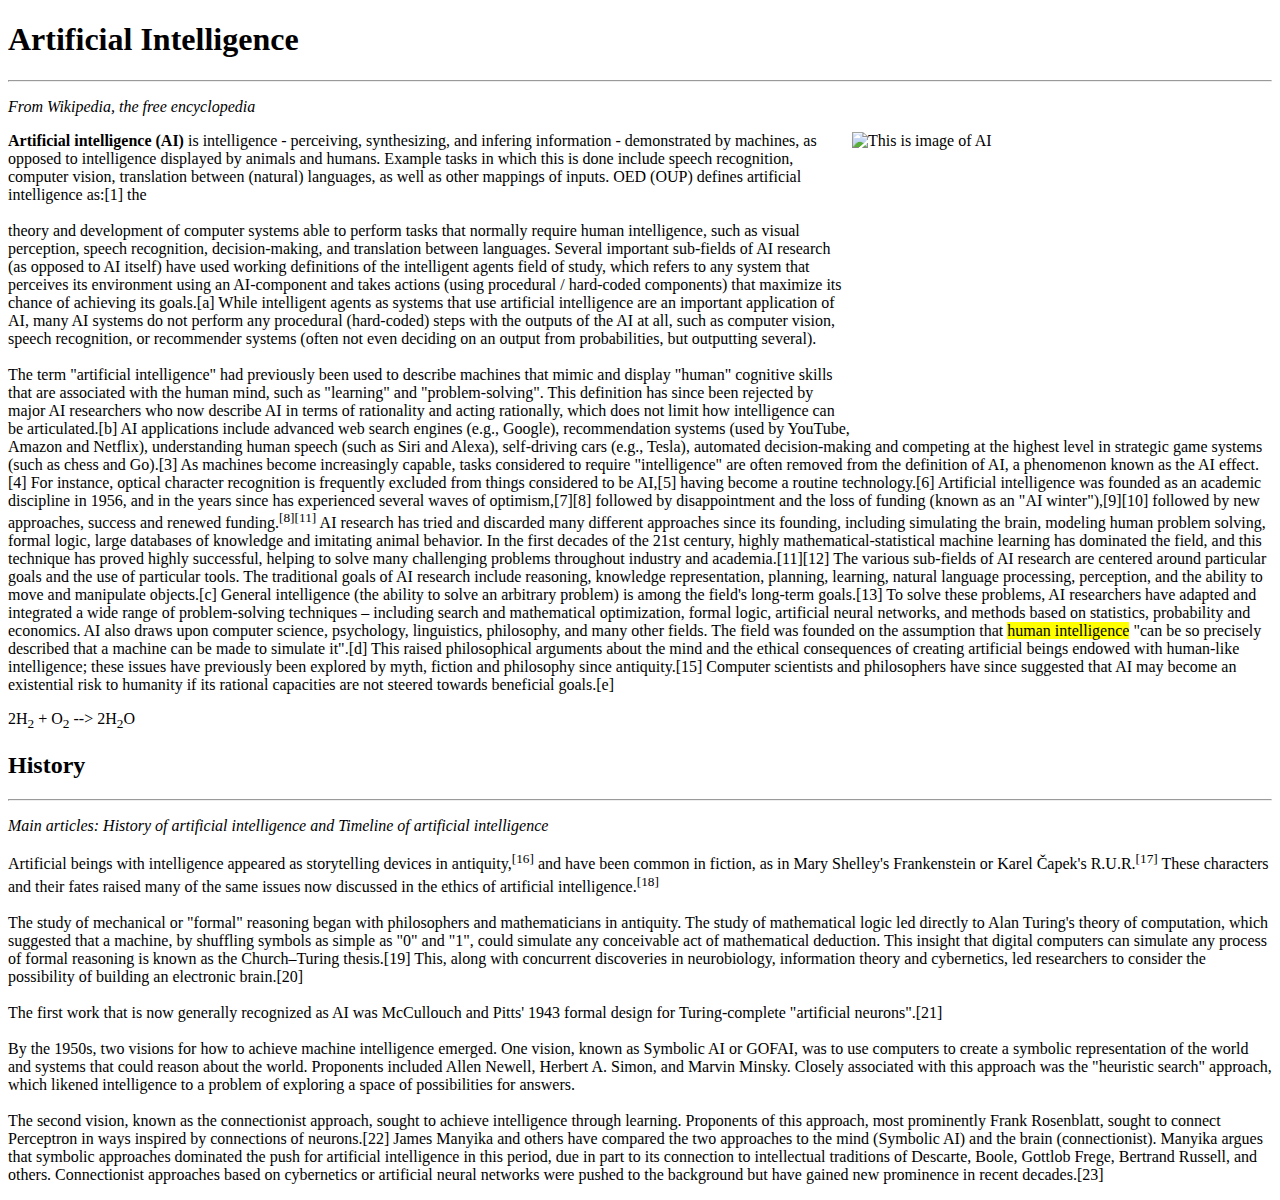
==== index.html @ 6803e64d "first commit" ====
<!DOCTYPE html>
<html lang="en">
<head>
    <meta charset="UTF-8">
    <meta http-equiv="X-UA-Compatible" content="IE=edge">
    <meta name="viewport" content="width=device-width, initial-scale=1.0">
    <title>Artificial intelligence</title>
</head>
<body>
    <h1>Artificial Intelligence</h1>
    <hr>
    <p><i>From Wikipedia, the free encyclopedia</i></p>
    <img style="float: right;"
       height="300"
       width="420"
       src="https://imgs.search.brave.com/KeyykZiVB1OlsAar_oCokvhQUCWYWEj_D3KIt8sMWJo/rs:fit:746:225:1/g:ce/aHR0cHM6Ly90c2Ux/Lm1tLmJpbmcubmV0/L3RoP2lkPU9JUC5j/bThXN0hEVnNpNjJQ/TTVkY2VXSnh3SGFF/dCZwaWQ9QXBp" 
       alt="This is image of AI">
    <p> <b>Artificial intelligence (AI)</b> is intelligence - perceiving, synthesizing, and infering information - demonstrated by   machines, as opposed to intelligence displayed by animals and humans. Example tasks in which this is done include speech recognition, computer vision, translation between (natural) languages, as well as other mappings of inputs. OED (OUP) defines artificial intelligence as:[1]
        the<br><br>theory and development of computer systems able to perform tasks that normally require human intelligence, such as visual perception, speech recognition, decision-making, and translation between languages.
        Several important sub-fields of AI research (as opposed to AI itself) have used working definitions of the intelligent agents field of study, which refers to any system that perceives its environment using an AI-component and takes actions (using procedural / hard-coded components) that maximize its chance of achieving its goals.[a] While intelligent agents as systems that use artificial intelligence are an important application of AI, many AI systems do not perform any procedural (hard-coded) steps with the outputs of the AI at all, such as computer vision, speech recognition, or recommender systems (often not even deciding on an output from probabilities, but outputting several).</br></br>
        The term "artificial intelligence" had previously been used to describe machines that mimic and display "human" cognitive skills that are associated with the human mind, such as "learning" and "problem-solving". This definition has since been rejected by major AI researchers who now describe AI in terms of rationality and acting rationally, which does not limit how intelligence can be articulated.[b]
        AI applications include advanced web search engines (e.g., Google), recommendation systems (used by YouTube, Amazon and Netflix), understanding human speech (such as Siri and Alexa), self-driving cars (e.g., Tesla), automated decision-making and competing at the highest level in strategic game systems (such as chess and Go).[3] As machines become increasingly capable, tasks considered to require "intelligence" are often removed from the definition of AI, a phenomenon known as the AI effect.[4] For instance, optical character recognition is frequently excluded from things considered to be AI,[5] having become a routine technology.[6]
        Artificial intelligence was founded as an academic discipline in 1956, and in the years since has experienced several waves of optimism,[7][8] followed by disappointment and the loss of funding (known as an "AI winter"),[9][10] followed by new approaches, success and renewed funding.<sup>[8][11] </sup>AI research has tried and discarded many different approaches since its founding, including simulating the brain, modeling human problem solving, formal logic, large databases of knowledge and imitating animal behavior. In the first decades of the 21st century, highly mathematical-statistical machine learning has dominated the field, and this technique has proved highly successful, helping to solve many challenging problems throughout industry and academia.[11][12]
        The various sub-fields of AI research are centered around particular goals and the use of particular tools. The traditional goals of AI research include reasoning, knowledge representation, planning, learning, natural language processing, perception, and the ability to move and manipulate objects.[c] General intelligence (the ability to solve an arbitrary problem) is among the field's long-term goals.[13] To solve these problems, AI researchers have adapted and integrated a wide range of problem-solving techniques – including search and mathematical optimization, formal logic, artificial neural networks, and methods based on statistics, probability and economics. AI also draws upon computer science, psychology, linguistics, philosophy, and many other fields. 
        The field was founded on the assumption that <mark> human intelligence</mark> "can be so precisely described that a machine can be made to simulate it".[d] This raised philosophical arguments about the mind and the ethical consequences of creating artificial beings endowed with human-like intelligence; these issues have previously been explored by myth, fiction and philosophy since antiquity.[15] Computer scientists and philosophers have since suggested that AI may become an existential risk to humanity if its rational capacities are not steered towards beneficial goals.[e]</p>
       <p>2H<sub>2</sub> + O<sub>2</sub> --> 2H<sub>2</sub>O </p>
       <h2>History</h2>
       <hr>
       <p><em>Main articles: History of artificial intelligence and Timeline of artificial intelligence</em></p>
       <p>Artificial beings with intelligence appeared as storytelling devices in antiquity,<sup>[16]</sup> and have been common in fiction, as in Mary Shelley's Frankenstein or Karel Čapek's R.U.R.<sup>[17]</sup> These characters and their fates raised many of the same issues now discussed in the ethics of artificial intelligence.<sup>[18]</sup>

        <br><br>The study of mechanical or "formal" reasoning began with philosophers and mathematicians in antiquity. The study of mathematical logic led directly to Alan Turing's theory of computation, which suggested that a machine, by shuffling symbols as simple as "0" and "1", could simulate any conceivable act of mathematical deduction. This insight that digital computers can simulate any process of formal reasoning is known as the Church–Turing thesis.[19] This, along with concurrent discoveries in neurobiology, information theory and cybernetics, led researchers to consider the possibility of building an electronic brain.[20]</br></br> The first work that is now generally recognized as AI was McCullouch and Pitts' 1943 formal design for Turing-complete "artificial neurons".[21]
        
        <br><br>By the 1950s, two visions for how to achieve machine intelligence emerged. One vision, known as Symbolic AI or GOFAI, was to use computers to create a symbolic representation of the world and systems that could reason about the world. Proponents included Allen Newell, Herbert A. Simon, and Marvin Minsky. Closely associated with this approach was the "heuristic search" approach, which likened intelligence to a problem of exploring a space of possibilities for answers.</br></br> The second vision, known as the connectionist approach, sought to achieve intelligence through learning. Proponents of this approach, most prominently Frank Rosenblatt, sought to connect Perceptron in ways inspired by connections of neurons.[22] James Manyika and others have compared the two approaches to the mind (Symbolic AI) and the brain (connectionist). Manyika argues that symbolic approaches dominated the push for artificial intelligence in this period, due in part to its connection to intellectual traditions of Descarte, Boole, Gottlob Frege, Bertrand Russell, and others. Connectionist approaches based on cybernetics or artificial neural networks were pushed to the background but have gained new prominence in recent decades.[23]</p>
    </body>
</html>
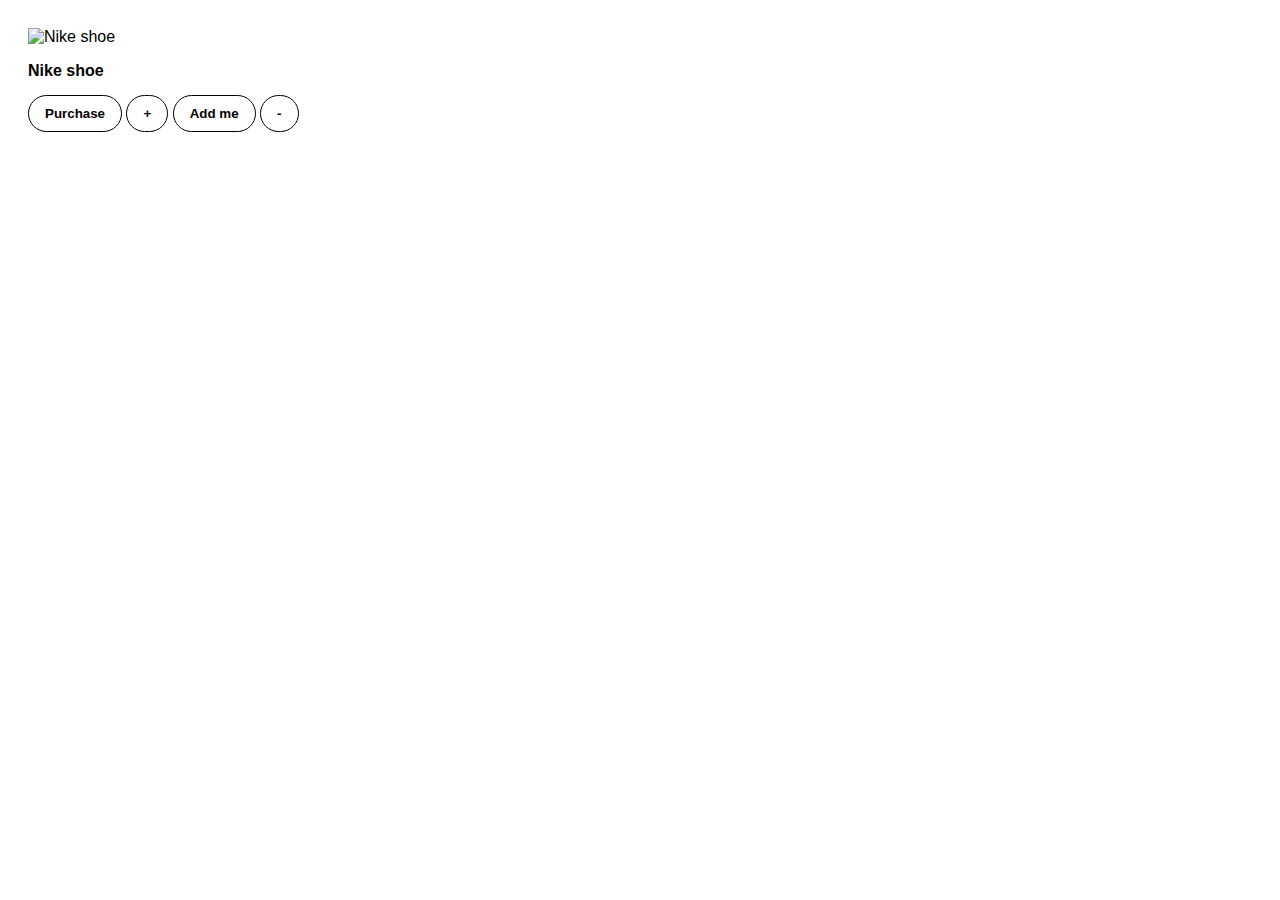
==== commit ab376e3e: "first commit" ====
--- a/index.html
+++ b/index.html
@@ -4,33 +4,25 @@
     <meta charset="UTF-8">
     <meta http-equiv="X-UA-Compatible" content="IE=edge">
     <meta name="viewport" content="width=device-width, initial-scale=1.0">
-    <title>Artificial intelligence</title>
+    <title>Nike Shoes</title>
 </head>
 <body>
-    <h1>Artificial Intelligence</h1>
-    <hr>
-    <p><i>From Wikipedia, the free encyclopedia</i></p>
-    <img style="float: right;"
-       height="300"
-       width="420"
-       src="https://imgs.search.brave.com/KeyykZiVB1OlsAar_oCokvhQUCWYWEj_D3KIt8sMWJo/rs:fit:746:225:1/g:ce/aHR0cHM6Ly90c2Ux/Lm1tLmJpbmcubmV0/L3RoP2lkPU9JUC5j/bThXN0hEVnNpNjJQ/TTVkY2VXSnh3SGFF/dCZwaWQ9QXBp" 
-       alt="This is image of AI">
-    <p> <b>Artificial intelligence (AI)</b> is intelligence - perceiving, synthesizing, and infering information - demonstrated by   machines, as opposed to intelligence displayed by animals and humans. Example tasks in which this is done include speech recognition, computer vision, translation between (natural) languages, as well as other mappings of inputs. OED (OUP) defines artificial intelligence as:[1]
-        the<br><br>theory and development of computer systems able to perform tasks that normally require human intelligence, such as visual perception, speech recognition, decision-making, and translation between languages.
-        Several important sub-fields of AI research (as opposed to AI itself) have used working definitions of the intelligent agents field of study, which refers to any system that perceives its environment using an AI-component and takes actions (using procedural / hard-coded components) that maximize its chance of achieving its goals.[a] While intelligent agents as systems that use artificial intelligence are an important application of AI, many AI systems do not perform any procedural (hard-coded) steps with the outputs of the AI at all, such as computer vision, speech recognition, or recommender systems (often not even deciding on an output from probabilities, but outputting several).</br></br>
-        The term "artificial intelligence" had previously been used to describe machines that mimic and display "human" cognitive skills that are associated with the human mind, such as "learning" and "problem-solving". This definition has since been rejected by major AI researchers who now describe AI in terms of rationality and acting rationally, which does not limit how intelligence can be articulated.[b]
-        AI applications include advanced web search engines (e.g., Google), recommendation systems (used by YouTube, Amazon and Netflix), understanding human speech (such as Siri and Alexa), self-driving cars (e.g., Tesla), automated decision-making and competing at the highest level in strategic game systems (such as chess and Go).[3] As machines become increasingly capable, tasks considered to require "intelligence" are often removed from the definition of AI, a phenomenon known as the AI effect.[4] For instance, optical character recognition is frequently excluded from things considered to be AI,[5] having become a routine technology.[6]
-        Artificial intelligence was founded as an academic discipline in 1956, and in the years since has experienced several waves of optimism,[7][8] followed by disappointment and the loss of funding (known as an "AI winter"),[9][10] followed by new approaches, success and renewed funding.<sup>[8][11] </sup>AI research has tried and discarded many different approaches since its founding, including simulating the brain, modeling human problem solving, formal logic, large databases of knowledge and imitating animal behavior. In the first decades of the 21st century, highly mathematical-statistical machine learning has dominated the field, and this technique has proved highly successful, helping to solve many challenging problems throughout industry and academia.[11][12]
-        The various sub-fields of AI research are centered around particular goals and the use of particular tools. The traditional goals of AI research include reasoning, knowledge representation, planning, learning, natural language processing, perception, and the ability to move and manipulate objects.[c] General intelligence (the ability to solve an arbitrary problem) is among the field's long-term goals.[13] To solve these problems, AI researchers have adapted and integrated a wide range of problem-solving techniques – including search and mathematical optimization, formal logic, artificial neural networks, and methods based on statistics, probability and economics. AI also draws upon computer science, psychology, linguistics, philosophy, and many other fields. 
-        The field was founded on the assumption that <mark> human intelligence</mark> "can be so precisely described that a machine can be made to simulate it".[d] This raised philosophical arguments about the mind and the ethical consequences of creating artificial beings endowed with human-like intelligence; these issues have previously been explored by myth, fiction and philosophy since antiquity.[15] Computer scientists and philosophers have since suggested that AI may become an existential risk to humanity if its rational capacities are not steered towards beneficial goals.[e]</p>
-       <p>2H<sub>2</sub> + O<sub>2</sub> --> 2H<sub>2</sub>O </p>
-       <h2>History</h2>
-       <hr>
-       <p><em>Main articles: History of artificial intelligence and Timeline of artificial intelligence</em></p>
-       <p>Artificial beings with intelligence appeared as storytelling devices in antiquity,<sup>[16]</sup> and have been common in fiction, as in Mary Shelley's Frankenstein or Karel Čapek's R.U.R.<sup>[17]</sup> These characters and their fates raised many of the same issues now discussed in the ethics of artificial intelligence.<sup>[18]</sup>
-
-        <br><br>The study of mechanical or "formal" reasoning began with philosophers and mathematicians in antiquity. The study of mathematical logic led directly to Alan Turing's theory of computation, which suggested that a machine, by shuffling symbols as simple as "0" and "1", could simulate any conceivable act of mathematical deduction. This insight that digital computers can simulate any process of formal reasoning is known as the Church–Turing thesis.[19] This, along with concurrent discoveries in neurobiology, information theory and cybernetics, led researchers to consider the possibility of building an electronic brain.[20]</br></br> The first work that is now generally recognized as AI was McCullouch and Pitts' 1943 formal design for Turing-complete "artificial neurons".[21]
-        
-        <br><br>By the 1950s, two visions for how to achieve machine intelligence emerged. One vision, known as Symbolic AI or GOFAI, was to use computers to create a symbolic representation of the world and systems that could reason about the world. Proponents included Allen Newell, Herbert A. Simon, and Marvin Minsky. Closely associated with this approach was the "heuristic search" approach, which likened intelligence to a problem of exploring a space of possibilities for answers.</br></br> The second vision, known as the connectionist approach, sought to achieve intelligence through learning. Proponents of this approach, most prominently Frank Rosenblatt, sought to connect Perceptron in ways inspired by connections of neurons.[22] James Manyika and others have compared the two approaches to the mind (Symbolic AI) and the brain (connectionist). Manyika argues that symbolic approaches dominated the push for artificial intelligence in this period, due in part to its connection to intellectual traditions of Descarte, Boole, Gottlob Frege, Bertrand Russell, and others. Connectionist approaches based on cybernetics or artificial neural networks were pushed to the background but have gained new prominence in recent decades.[23]</p>
+    <html>
+    <head>
+        <link rel="stylesheet" href="index.css">
+    </head>
+    <body>
+        <img src="https://rukminim1.flixcart.com/image/612/612/xif0q/shoe/e/3/o/8-dc3728-003nike-9-nike-black-white-iron-grey-original-imag8mz3nmvgmhdd-bb.jpeg?q=70" 
+        alt="Nike shoe">
+        <p>Nike shoe</p>
+        <button onclick=purchase()>Purchase</button>
+        <button onclick="increment()">+</button>
+        <button id="nike">Add me</button>
+        <button onclick="decrement()">-</button>
+        <p class="error"></p>
+        <p id="ctitle"></p>
+        <script src="index.js"></script>
     </body>
+</html>
+</body>
 </html>--- a/index.css
+++ b/index.css
@@ -0,0 +1,32 @@
+body {
+    background: white;
+    font-family: Arial, Helvetica, sans-serif;
+    padding: 20px;
+}
+
+img {
+    width: 200px;
+    display: block;
+}
+p {
+    font-weight: 600;
+    margin-bottom: 5px;
+}
+button {
+    background: white;
+    color: black;
+    margin-top: 10px;
+    border: 1px solid black;
+    padding: 10px 16px;
+    font-weight: bold;
+    cursor: pointer;
+    border-radius: 20px;
+}
+
+.error {
+    color: red;
+    font-weight: 200;
+}
+#ctitle{
+    color: green;
+}